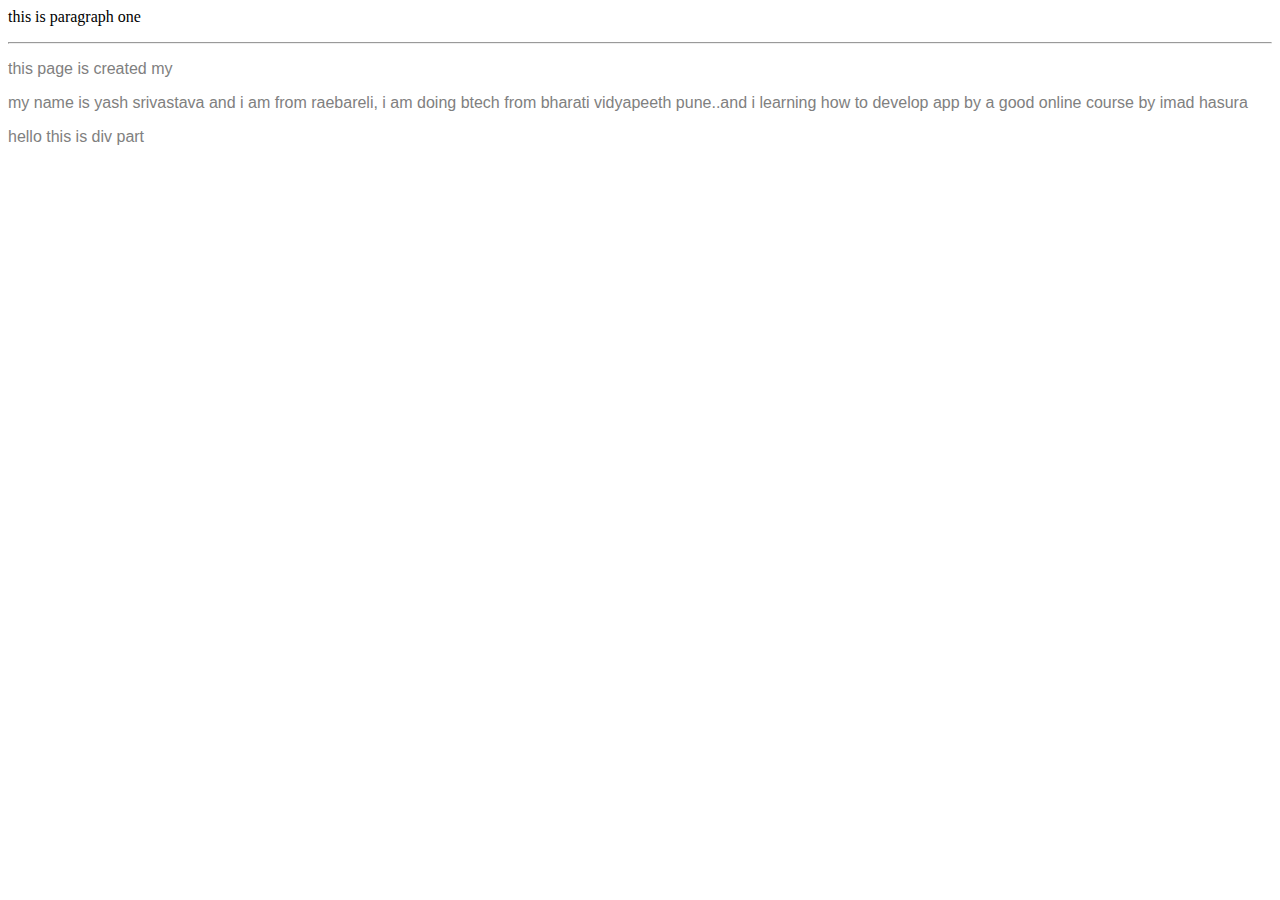
==== ui/article_one.html @ 4812428b "[imad-console] Updates ui/article_one.html" ====
<html>
    <head>
        <title>article_one</title> 
    <style>
        .container{
            max-wiidth:800px;
            margin:0 auto;
            color:grey;
            font-family:sans-serif;
        }
    </style>
    </head>
    
    <body>
        <p>this is paragraph one</p>
       <hr>
       <div class="container">
       <p>this page is created my</p>
       <p>my name is yash srivastava and i am from raebareli, i am doing btech from bharati vidyapeeth pune..and 
       i learning how to develop app by a good online course by imad hasura</p>
       <div >hello this is div part</div>
    </div>
    </body>
</html>
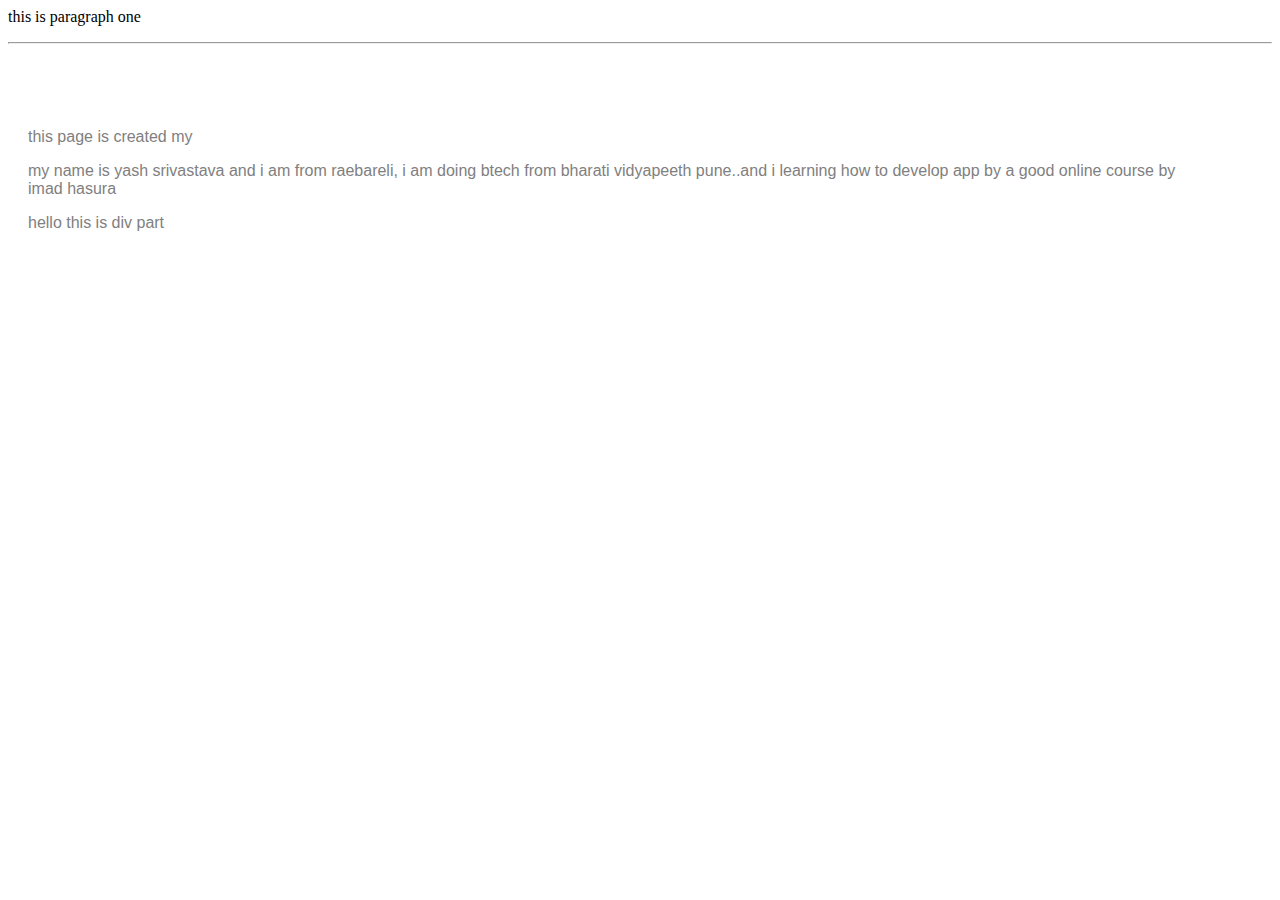
==== commit a54a18de: "[imad-console] Updates ui/article_one.html" ====
--- a/ui/article_one.html
+++ b/ui/article_one.html
@@ -7,6 +7,10 @@
             margin:0 auto;
             color:grey;
             font-family:sans-serif;
+        padding-top:60px;
+        padding-left:20px;
+        padding-right:60px;
+            
         }
     </style>
     </head>
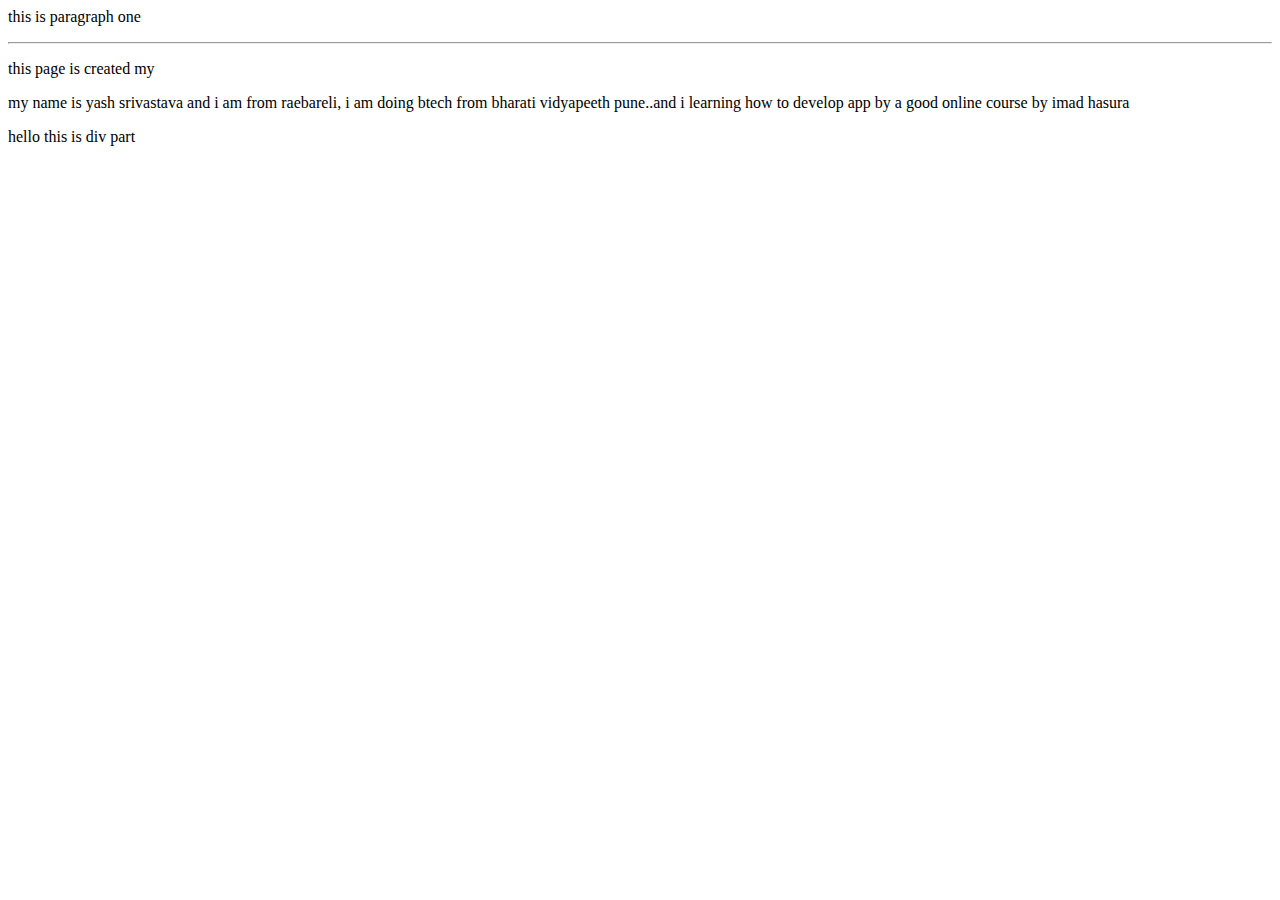
==== commit 0efc8ee0: "[imad-console] Updates ui/article_one.html" ====
--- a/ui/article_one.html
+++ b/ui/article_one.html
@@ -2,16 +2,7 @@
     <head>
         <title>article_one</title> 
     <style>
-        .container{
-            max-wiidth:800px;
-            margin:0 auto;
-            color:grey;
-            font-family:sans-serif;
-        padding-top:60px;
-        padding-left:20px;
-        padding-right:60px;
-            
-        }
+    
     </style>
     </head>
     
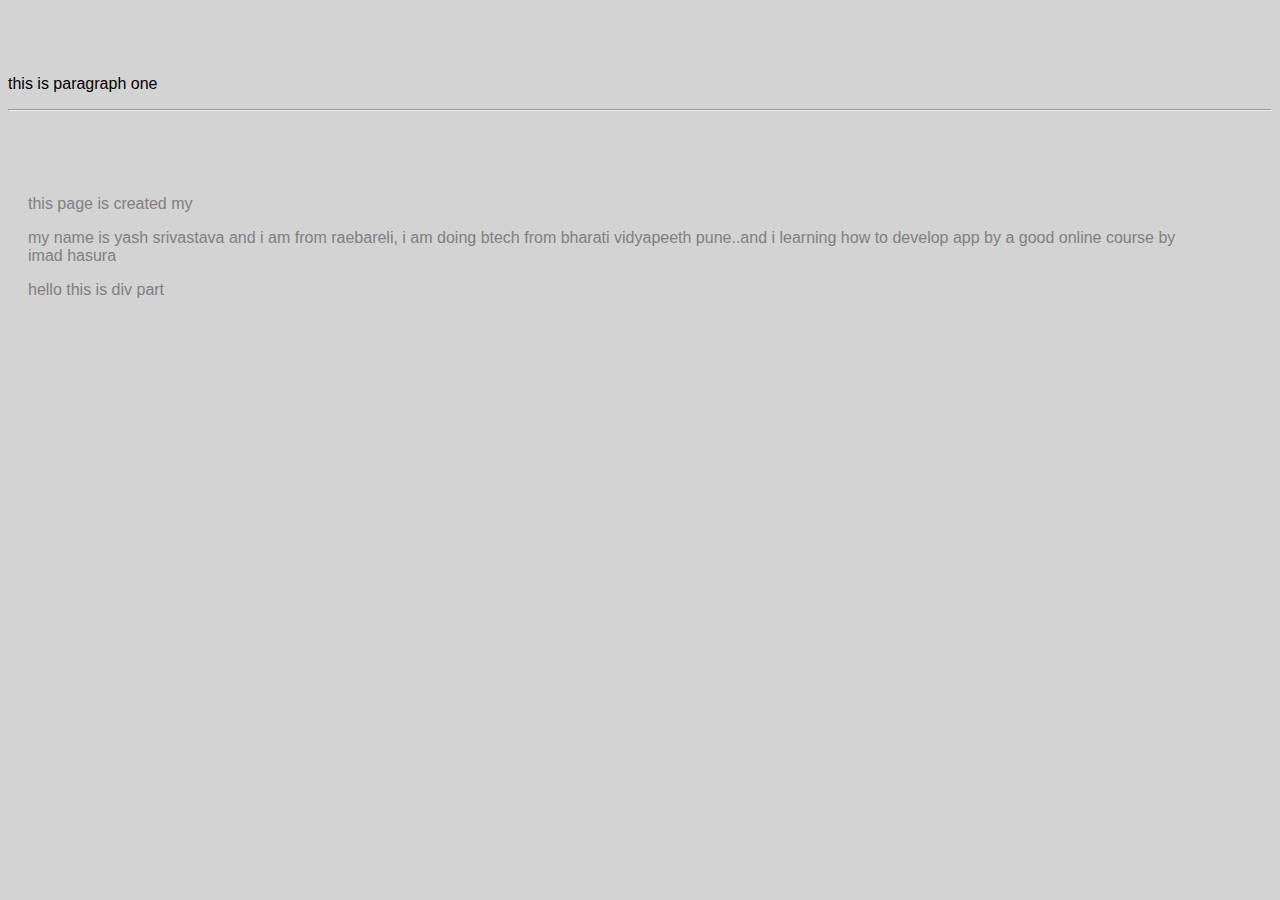
==== commit d849567b: "[imad-console] Updates ui/article_one.html" ====
--- a/ui/article_one.html
+++ b/ui/article_one.html
@@ -1,5 +1,6 @@
 <html>
     <head>
+        <link href="/ui/style.css" rel="stylesheet" />
         <title>article_one</title> 
     <style>
     
--- a/ui/style.css
+++ b/ui/style.css
@@ -0,0 +1,33 @@
+body {
+    font-family: sans-serif;
+    background-color: lightgrey;
+    margin-top: 75px;
+}
+
+.center {
+    text-align: center;
+}
+
+.text-big {
+    font-size: 300%;
+}
+
+.bold {
+    font-weight: bold;
+}
+
+.img-medium {
+    height: 200px;
+}
+    
+.container{
+            
+            margin:0 auto;
+            color:grey;
+            font-family:sans-serif;
+        padding-top:60px;
+        padding-left:20px;
+        padding-right:60px;
+            
+        }
+
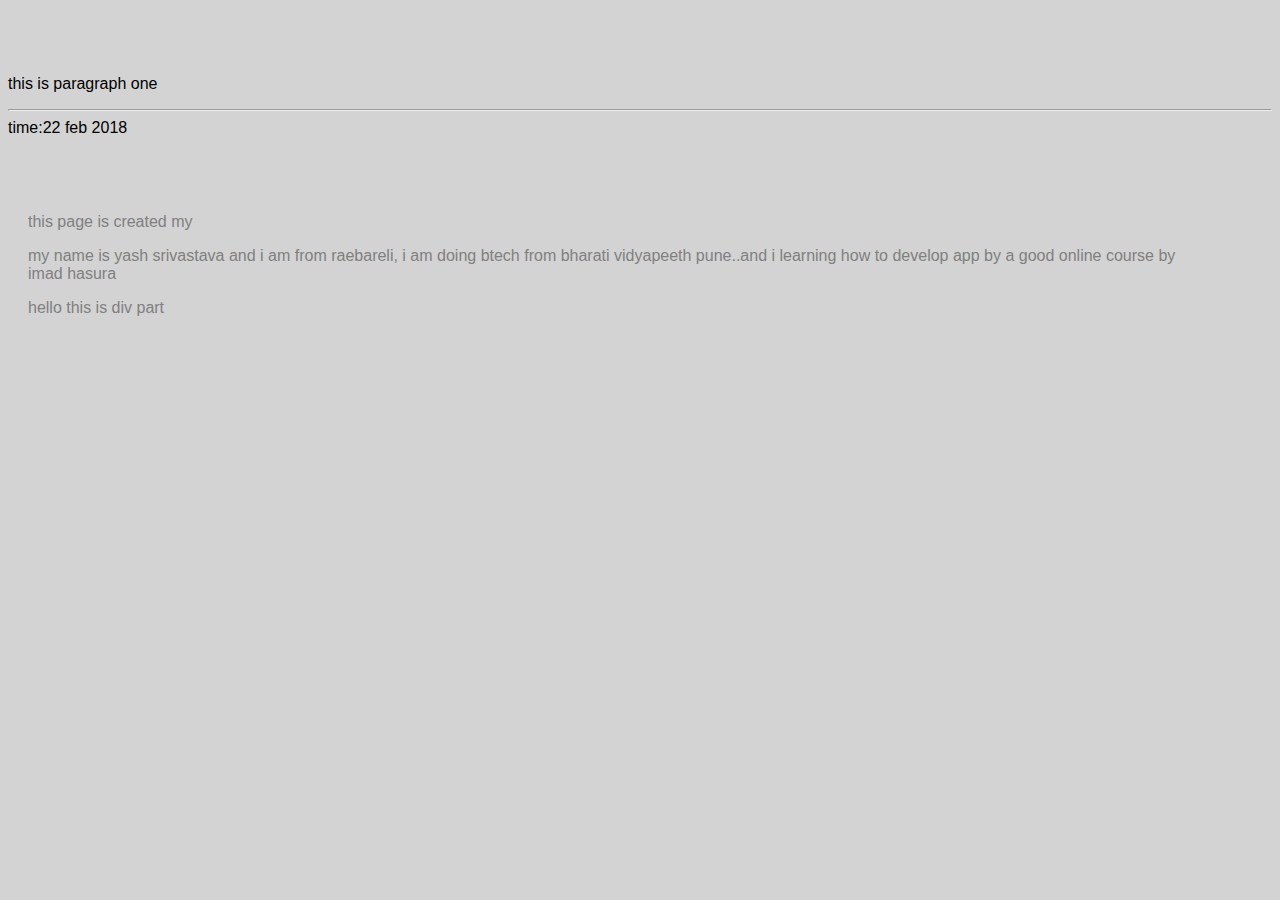
==== commit a5d39798: "[imad-console] Updates ui/article_one.html" ====
--- a/ui/article_one.html
+++ b/ui/article_one.html
@@ -2,6 +2,7 @@
     <head>
         <link href="/ui/style.css" rel="stylesheet" />
         <title>article_one</title> 
+        <meta name="viewport" content="width=device-width, initial-scale=1"/> 
     <style>
     
     </style>
@@ -10,6 +11,7 @@
     <body>
         <p>this is paragraph one</p>
        <hr>
+       time:22 feb 2018
        <div class="container">
        <p>this page is created my</p>
        <p>my name is yash srivastava and i am from raebareli, i am doing btech from bharati vidyapeeth pune..and 
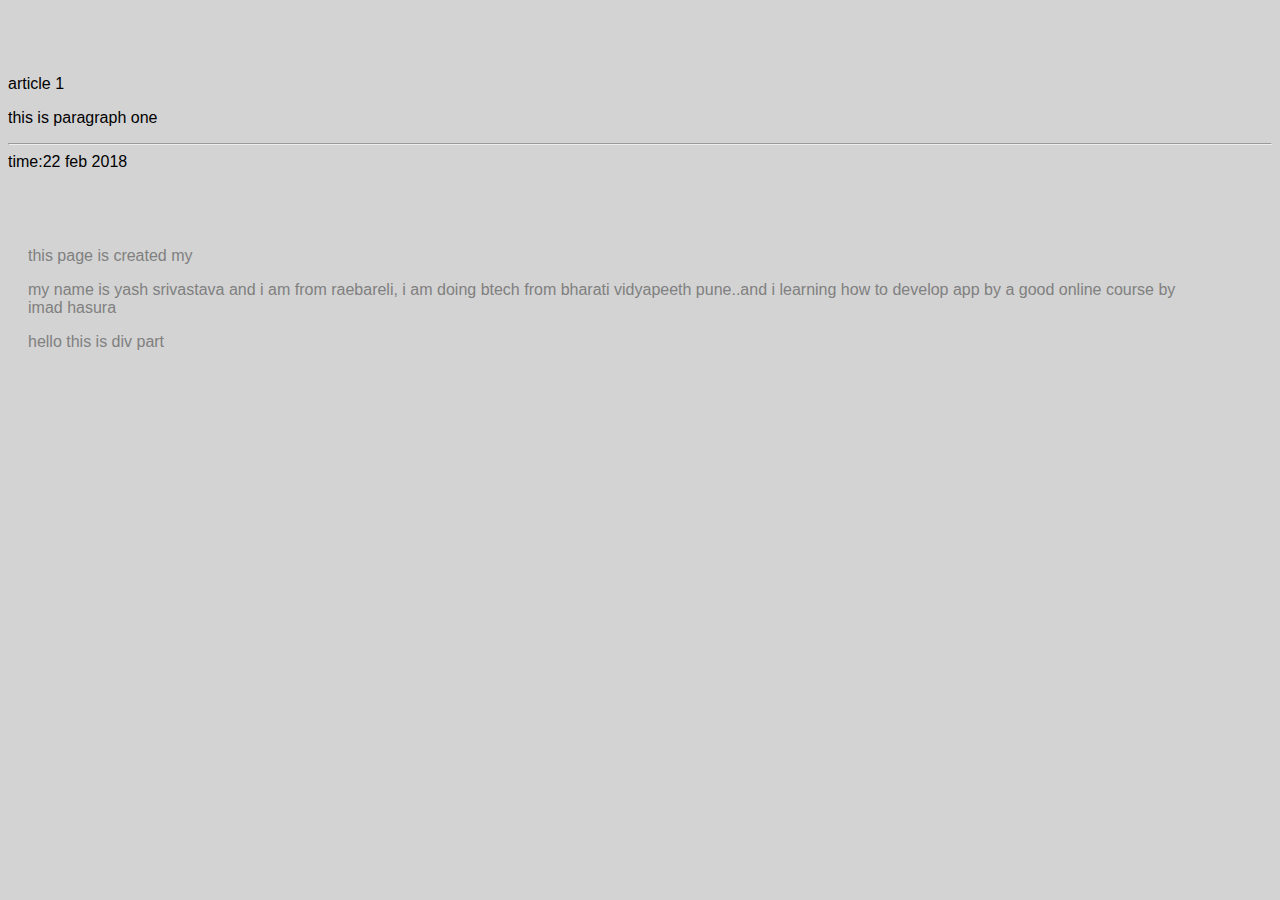
==== commit 7b7e19b3: "[imad-console] Updates ui/article_one.html" ====
--- a/ui/article_one.html
+++ b/ui/article_one.html
@@ -8,7 +8,7 @@
     </style>
     </head>
     
-    <body>
+    <body>article 1
         <p>this is paragraph one</p>
        <hr>
        time:22 feb 2018
